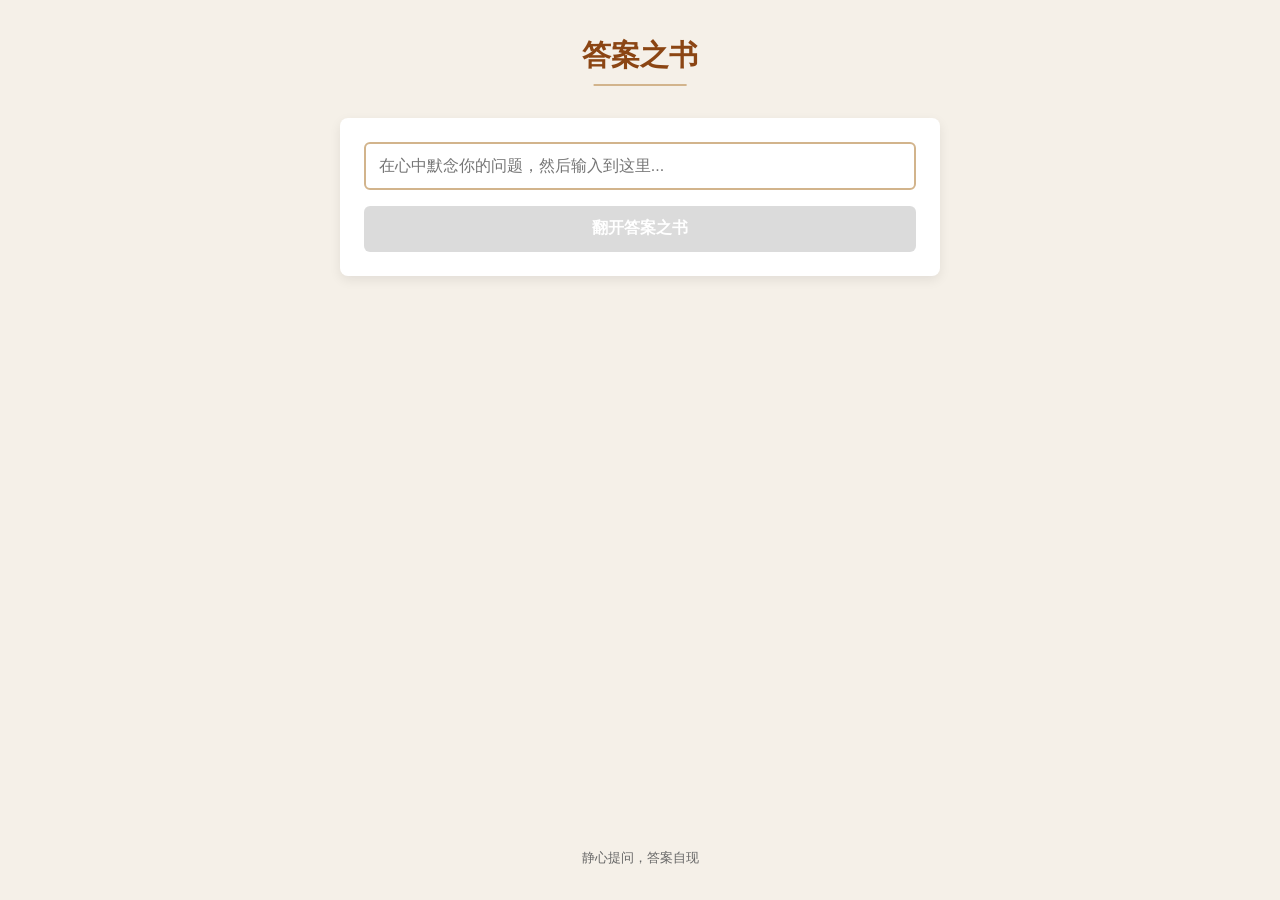
==== daan/index.html @ b52d125b "Create index.html" ====
<!DOCTYPE html>
<html lang="zh-CN">
<head>
    <meta charset="UTF-8">
    <meta name="viewport" content="width=device-width, initial-scale=1.0">
    <title>答案之书</title>
    <style>
        :root {
            --primary-color: #8b4513;
            --secondary-color: #d2b48c;
            --bg-color: #f5f0e8;
            --text-color: #333;
        }

        * {
            box-sizing: border-box;
            margin: 0;
            padding: 0;
        }

        body {
            font-family: 'Arial', sans-serif;
            background: var(--bg-color);
            color: var(--text-color);
            min-height: 100vh;
            display: flex;
            flex-direction: column;
            align-items: center;
            padding: 2rem;
            line-height: 1.6;
        }

        header {
            text-align: center;
            margin-bottom: 2rem;
        }

        .book-cover {
            width: 120px;
            height: auto;
            margin-bottom: 1rem;
            border-radius: 4px;
            box-shadow: 0 4px 8px rgba(0, 0, 0, 0.1);
        }

        h1 {
            color: var(--primary-color);
            font-size: 1.8rem;
            position: relative;
            display: inline-block;
            padding-bottom: 0.5rem;
        }

        h1::after {
            content: '';
            position: absolute;
            bottom: 0;
            left: 50%;
            transform: translateX(-50%);
            width: 80%;
            height: 2px;
            background: var(--secondary-color);
        }

        .container {
            width: 100%;
            max-width: 600px;
        }

        .input-area {
            background: white;
            padding: 1.5rem;
            border-radius: 8px;
            box-shadow: 0 4px 12px rgba(0, 0, 0, 0.08);
            margin-bottom: 2rem;
        }

        #question {
            width: 100%;
            padding: 0.8rem;
            border: 2px solid var(--secondary-color);
            border-radius: 6px;
            font-size: 1rem;
            transition: border-color 0.3s;
        }

        #question:focus {
            outline: none;
            border-color: var(--primary-color);
        }

        #answer-btn {
            width: 100%;
            padding: 0.8rem;
            margin-top: 1rem;
            background: var(--secondary-color);
            color: white;
            border: none;
            border-radius: 6px;
            font-size: 1rem;
            font-weight: bold;
            cursor: pointer;
            transition: all 0.3s;
        }

        #answer-btn:disabled {
            background: #cccccc;
            cursor: not-allowed;
            opacity: 0.7;
        }

        #answer-btn:not(:disabled):hover {
            background: var(--primary-color);
            transform: translateY(-2px);
            box-shadow: 0 4px 8px rgba(0, 0, 0, 0.1);
        }

        .answer-container {
            background: white;
            padding: 1.5rem;
            border-radius: 8px;
            box-shadow: 0 4px 12px rgba(0, 0, 0, 0.08);
            opacity: 0;
            height: 0;
            overflow: hidden;
            transition: all 0.5s ease;
        }

        .answer-container.show {
            opacity: 1;
            height: auto;
            min-height: 150px;
            margin-bottom: 2rem;
        }

        .page-number {
            font-size: 0.9rem;
            color: var(--primary-color);
            margin-bottom: 0.5rem;
            font-style: italic;
        }

        .answer-text {
            font-size: 1.1rem;
            white-space: pre-line;
        }

        footer {
            margin-top: auto;
            font-size: 0.8rem;
            color: #666;
            text-align: center;
            padding-top: 2rem;
        }

        @media (max-width: 480px) {
            body {
                padding: 1rem;
            }
            
            h1 {
                font-size: 1.5rem;
            }
        }
    </style>
</head>
<body>
    <header>
        <h1>答案之书</h1>
    </header>

    <div class="container">
        <div class="input-area">
            <input type="text" 
                   id="question" 
                   placeholder="在心中默念你的问题，然后输入到这里..." 
                   aria-label="输入你的问题">
            <button id="answer-btn" disabled>翻开答案之书</button>
        </div>

        <div class="answer-container" id="answer-container">
            <div class="page-number">第 <span id="page-num">--</span> 页</div>
            <div class="answer-text" id="answer-text"></div>
        </div>
    </div>

    <footer>
        <p>静心提问，答案自现</p>
    </footer>

    <script>
        // 模块化答案库
        const AnswerBook = {
            answers: [
    { "page": 1, "text": "别失望" },
    { "page": 2, "text": "不必为你无法控制的事情而担心" },
    { "page": 3, "text": "不要忘记微笑" },
    { "page": 4, "text": "阳光" },
    { "page": 5, "text": "挥手道别" },
    { "page": 6, "text": "你失去的某天会以不同的方式归还于你" },
    { "page": 7, "text": "你的状态很不对" },
    { "page": 8, "text": "这是个麻烦" },
    { "page": 9, "text": "你或许需要突破" },
    { "page": 10, "text": "放弃" },
    { "page": 11, "text": "你唯一能做的只有把握现在" },
    { "page": 12, "text": "学会珍惜" },
    { "page": 13, "text": "改变心情" },
    { "page": 14, "text": "一直走下去" },
    { "page": 15, "text": "优秀" },
    { "page": 16, "text": "坚持不解的努力" },
    { "page": 17, "text": "不适合" },
    { "page": 18, "text": "愉快生活" },
    { "page": 19, "text": "终点" },
    { "page": 20, "text": "换一个方向" },
    { "page": 21, "text": "岁月静好" },
    { "page": 22, "text": "放轻松这很简单" },
    { "page": 23, "text": "早点儿开始" },
    { "page": 24, "text": "不要后悔" },
    { "page": 25, "text": "也许会退到" },
    { "page": 26, "text": "沉默" },
    { "page": 27, "text": "好像平凡了点" },
    { "page": 28, "text": "糊涂一点更好" },
    { "page": 29, "text": "善待自己" },
    { "page": 30, "text": "放手" },
    { "page": 31, "text": "呼吸一下新鲜空气" },
    { "page": 32, "text": "没有答案" },
    { "page": 33, "text": "感恩，运气会越来越好" },
    { "page": 34, "text": "原谅" },
    { "page": 35, "text": "自我欣赏" },
    { "page": 36, "text": "复杂的事情简单做" },
    { "page": 37, "text": "学会自己保护自己" },
    { "page": 38, "text": "奇迹" },
    { "page": 39, "text": "给自己一个肯定" },
    { "page": 40, "text": "甜" },
    { "page": 41, "text": "摆正心态" },
    { "page": 42, "text": "种下满足，收获幸福" },
    { "page": 43, "text": "把握现在" },
    { "page": 44, "text": "学会好奇" },
    { "page": 45, "text": "最美丽的一天" },
    { "page": 46, "text": "彼岸" },
    { "page": 47, "text": "停止" },
    { "page": 48, "text": "坚强" },
    { "page": 49, "text": "永恒" },
    { "page": 50, "text": "常常是最后一把钥匙打开了神殿门" },
    { "page": 51, "text": "不要刻意隐藏" },
    { "page": 52, "text": "停止悲伤" },
    { "page": 53, "text": "不要刻意压抑" },
    { "page": 54, "text": "背不动的就放下" },
    { "page": 55, "text": "不要怕" },
    { "page": 56, "text": "安静" },
    { "page": 57, "text": "想念" },
    { "page": 58, "text": "驻足静立" },
    { "page": 59, "text": "活下去" },
    { "page": 60, "text": "去爱" },
    { "page": 61, "text": "回家" },
    { "page": 62, "text": "未解之谜" },
    { "page": 63, "text": "相遇" },
    { "page": 64, "text": "陌生人" },
    { "page": 65, "text": "告别" },
    { "page": 66, "text": "本能" },
    { "page": 67, "text": "取暖" },
    { "page": 68, "text": "重逢" },
    { "page": 69, "text": "不要去忘记" },
    { "page": 70, "text": "自信起来吧" },
    { "page": 71, "text": "爱" },
    { "page": 72, "text": "接受那些消失的" },
    { "page": 73, "text": "到此为止" },
    { "page": 74, "text": "一步之遥" },
    { "page": 75, "text": "保存" },
    { "page": 76, "text": "虚无的关系" },
    { "page": 77, "text": "时间有限" },
    { "page": 78, "text": "迷失的世界" },
    { "page": 79, "text": "慢下来" },
    { "page": 80, "text": "可怕" },
    { "page": 81, "text": "了不起" },
    { "page": 82, "text": "一个正在到来的晴天" },
    { "page": 83, "text": "好天气" },
    { "page": 84, "text": "旧梦" },
    { "page": 85, "text": "挽留" },
    { "page": 86, "text": "逆水行舟" },
    { "page": 87, "text": "被排挤" },
    { "page": 88, "text": "可以期待的未来" },
    { "page": 89, "text": "平平安安" },
    { "page": 90, "text": "挥别错的" },
    { "page": 91, "text": "朴素" },
    { "page": 92, "text": "成为了事实" },
    { "page": 93, "text": "萌芽" },
    { "page": 94, "text": "有一些重要的事" },
    { "page": 95, "text": "让你泪流满脸的" },
    { "page": 96, "text": "不知所措" },
    { "page": 97, "text": "给人依赖" },
    { "page": 98, "text": "对未知前途的期盼" },
    { "page": 99, "text": "用平淡的心态去追求" },
    { "page": 100, "text": "一切皆有可能" },           
    { "page": 101, "text": "控制自己的情绪" },
    { "page": 102, "text": "一切顺其自然" },
    { "page": 103, "text": "一条没有鲜花的道路" },
    { "page": 104, "text": "得不到别人的认同" },
    { "page": 105, "text": "暂且不要判断" },
    { "page": 106, "text": "不要一成不变" },
    { "page": 107, "text": "学会认错" },
    { "page": 108, "text": "你祈求的一切顺利" },
    { "page": 109, "text": "享受全心全意的付出" },
    { "page": 110, "text": "站在了最重要的地方" },
    { "page": 111, "text": "捕风捉影" },
    { "page": 112, "text": "欢天喜地" },
    { "page": 113, "text": "轮回" },
    { "page": 114, "text": "你无法继续沉睡" },
    { "page": 115, "text": "得到了多数的支持" },
    { "page": 116, "text": "十分好的预感" },
    { "page": 117, "text": "背叛" },
    { "page": 118, "text": "盛开" },
    { "page": 119, "text": "学会改变什么" },
    { "page": 120, "text": "最划算的交换" },
    { "page": 121, "text": "退后一厘米" },
    { "page": 122, "text": "这真是一个奇怪的问题" },
    { "page": 123, "text": "用力活着" },
    { "page": 124, "text": "成长" },
    { "page": 125, "text": "最好的事情正要发生" },
    { "page": 126, "text": "没有什么是对的" },
    { "page": 127, "text": "堕落" },
    { "page": 128, "text": "多余" },
    { "page": 129, "text": "必须努力奔跑起来" },
    { "page": 130, "text": "会有人陪着你" },
    { "page": 131, "text": "驾驭" },
    { "page": 132, "text": "站起来去战斗" },
    { "page": 133, "text": "不要看轻别人" },
    { "page": 134, "text": "多读一本书" },
    { "page": 135, "text": "下一页才是你的人生答案" },
    { "page": 136, "text": "出发" },
    { "page": 137, "text": "差不多得了" },
    { "page": 138, "text": "不要给人添麻烦" },
    { "page": 139, "text": "一个人的细水长流" },
    { "page": 140, "text": "左边" },
    { "page": 141, "text": "有人浪费了你的时间" },
    { "page": 142, "text": "最后什么都没改变" },
    { "page": 143, "text": "对，去吧！" },
    { "page": 144, "text": "扔掉这些东西" },
    { "page": 145, "text": "有些人开始慌乱" },
    { "page": 146, "text": "找回自己" },
    { "page": 147, "text": "重生" },
    { "page": 148, "text": "慢些，我们就会更快" },
    { "page": 149, "text": "一个人的朝圣" },
    { "page": 150, "text": "孤单" },
    { "page": 151, "text": "下一个天亮" },
    { "page": 152, "text": "独角戏" },
    { "page": 153, "text": "平凡之路" },
    { "page": 154, "text": "直面残酷" },
    { "page": 155, "text": "泡沫" },
    { "page": 156, "text": "你大概会受点伤" },
    { "page": 157, "text": "远行" },
    { "page": 158, "text": "一直在找什么" },
    { "page": 159, "text": "回头看看" },
    { "page": 160, "text": "唤醒沉睡的你" },
    { "page": 161, "text": "也许会有好转" },
    { "page": 162, "text": "烦恼快要消失了" },
    { "page": 163, "text": "一无所有" },
    { "page": 164, "text": "显得有些唐突" },
    { "page": 165, "text": "迷人的危险" },
    { "page": 166, "text": "结束倒计时" },
    { "page": 167, "text": "第二次被伤害的机会" },
    { "page": 168, "text": "并不会让你高兴" },
    { "page": 169, "text": "没什么放不下" },
    { "page": 170, "text": "等待" },
    { "page": 171, "text": "永远不会愈合的伤口" },
    { "page": 172, "text": "骗不到自己" },
    { "page": 173, "text": "悄悄躲开" },
    { "page": 174, "text": "一场完美的悲剧" },
    { "page": 175, "text": "寻寻觅觅" },
    { "page": 176, "text": "不要做出任何决定" },
    { "page": 177, "text": "开心的肯定" },
    { "page": 178, "text": "浪费光阴" },
    { "page": 179, "text": "保密" },
    { "page": 180, "text": "被唾弃的决定" },
    { "page": 181, "text": "停止向前" },
    { "page": 182, "text": "有点儿意思" },
    { "page": 183, "text": "谢谢" },
    { "page": 184, "text": "再也不要见" },
    { "page": 185, "text": "完美时刻" },
    { "page": 186, "text": "会让你痛苦的" },
    { "page": 187, "text": "僵持不下" },
    { "page": 188, "text": "必不可少" },
    { "page": 189, "text": "对不起" },
    { "page": 190, "text": "试着慷概一点儿" },
    { "page": 191, "text": "这不是能犹豫的事儿" },
    { "page": 192, "text": "同意" },
    { "page": 193, "text": "试着安静一会儿" },
    { "page": 194, "text": "默默无闻" },
    { "page": 195, "text": "虚空" },
    { "page": 196, "text": "戒掉过分的急躁" },
    { "page": 197, "text": "不要隐藏起来" },
    { "page": 198, "text": "其实大家都知道" },
    { "page": 199, "text": "会被一直依赖的" },
    { "page": 200, "text": "全部给它" },
    { "page": 201, "text": "坚持了不该坚持的" },
    { "page": 202, "text": "你好像舍不得" },
    { "page": 203, "text": "有点儿心疼" },
    { "page": 204, "text": "轻而易举的伤害" },
    { "page": 205, "text": "卑微的等待" },
    { "page": 206, "text": "你有必要傻一点" },
    { "page": 207, "text": "一成不变" },
    { "page": 208, "text": "你会忘记它" },
    { "page": 209, "text": "禁言" },
    { "page": 210, "text": "只是一场梦" },
    { "page": 211, "text": "你要勇敢的离开" },
    { "page": 212, "text": "拼凑不了的昨天" },
    { "page": 213, "text": "容易被操控" },
    { "page": 214, "text": "尽你最大的能力" },
    { "page": 215, "text": "去忘记" },
    { "page": 216, "text": "大家好像都不认同" },
    { "page": 217, "text": "认真起来" },
    { "page": 218, "text": "值得去做的事" },
    { "page": 219, "text": "是" },
    { "page": 220, "text": "白日梦" },
    { "page": 221, "text": "转个身忘记吧" },
    { "page": 222, "text": "你可能会比较悲伤" },
    { "page": 223, "text": "这绝对是个好主意" },
    { "page": 224, "text": "好的指引" },
    { "page": 225, "text": "不是" },
    { "page": 226, "text": "充满未知的迷惑" },
    { "page": 227, "text": "光明的" },
    { "page": 228, "text": "幼稚又可笑" },
    { "page": 229, "text": "你很幸运" },
    { "page": 230, "text": "机会就在眼前" },
    { "page": 231, "text": "不如忘掉这个问题" },
    { "page": 232, "text": "又干净又明亮" },
    { "page": 233, "text": "专注一点" },
    { "page": 234, "text": "殊途同归" },
    { "page": 235, "text": "背道而驰" },
    { "page": 236, "text": "小迷糊" },
    { "page": 237, "text": "你在开玩笑吗" },
    { "page": 238, "text": "别难过你是最棒的" },
    { "page": 239, "text": "吃点东西冷静一下" },
    { "page": 240, "text": "这个大概会让你哭泣" },
    { "page": 241, "text": "高兴起来吧你这么厉害" },
    { "page": 242, "text": "别总想着过去了" },
    { "page": 243, "text": "捍卫它" },
    { "page": 244, "text": "无谓的徘徊" },
    { "page": 245, "text": "将要被击渍" },
    { "page": 246, "text": "不必耿耿于怀" },
    { "page": 247, "text": "放在心里吧这样比较好点" },
    { "page": 248, "text": "不用伪装到面目全非" },
    { "page": 249, "text": "别压抑自己的天性" },
    { "page": 250, "text": "一个人安安静静待一会儿" },
    { "page": 251, "text": "既然认准这条路，就不要去想走多久" },
    { "page": 252, "text": "大哭一场会好受点" },
    { "page": 253, "text": "总会慢慢淡去的" },
    { "page": 254, "text": "明天就会有新鲜事儿发生" },
    { "page": 255, "text": "这事情要靠缘分" },
    { "page": 256, "text": "太槽糕了" },
    { "page": 257, "text": "这是起跑线" },
    { "page": 258, "text": "没事，有我在" },
    { "page": 259, "text": "不要把所有表情都写在脸上" },
    { "page": 260, "text": "别人会对你苦笑" },
    { "page": 261, "text": "好像会很累" },
    { "page": 262, "text": "有人撑着你向前" },
    { "page": 263, "text": "你需要的只是勇气" },
    { "page": 264, "text": "不甘心的话就努力争取吧" },
    { "page": 265, "text": "无条件的付出" },
    { "page": 266, "text": "试着更快一些" },
    { "page": 267, "text": "这是昂贵的礼物" },
    { "page": 268, "text": "不能永远一成不变" },
    { "page": 269, "text": "甜蜜" },
    { "page": 270, "text": "会有一些困难" },
    { "page": 271, "text": "等待下一个故事的发生" },
    { "page": 272, "text": "试着面对自己真实的想法" },
    { "page": 273, "text": "这就是结局" },
    { "page": 274, "text": "心会冷掉" },
    { "page": 275, "text": "愿意并且相信" },
    { "page": 276, "text": "守护" },
    { "page": 277, "text": "将要奔赴一场未知的路程" },
    { "page": 278, "text": "隐忍" },
    { "page": 279, "text": "不必要的退让" },
    { "page": 280, "text": "这大概会让你有点寂寞" },
    { "page": 281, "text": "形同陌路" },
    { "page": 282, "text": "不要轻易去相信" },
    { "page": 283, "text": "可能会很累" },
    { "page": 284, "text": "有些人选择了离开" },
    { "page": 285, "text": "会让周围的人感觉到温暖" },
    { "page": 286, "text": "会有一个风光明媚的未来" },
    { "page": 287, "text": "大概要多想一会儿" },
    { "page": 288, "text": "值得肯定" },
    { "page": 289, "text": "好像会有很大的麻烦" },
    { "page": 290, "text": "注意一下周围" },
    { "page": 291, "text": "你将会有好的运气" },
    { "page": 292, "text": "大概吧" },
    { "page": 293, "text": "漂亮" },
    { "page": 294, "text": "你可能会失去一些东西" },
    { "page": 295, "text": "看见的都不是真的" },
    { "page": 296, "text": "苦涩" },
    { "page": 297, "text": "看向未来" },
    { "page": 298, "text": "笑" },
    { "page": 299, "text": "接受的终将会接受" },
    { "page": 300, "text": "保护你的温暖所在" },
    { "page": 301, "text": "这就是命" },
    { "page": 302, "text": "未来会变得特别繁忙" },
    { "page": 303, "text": "居心叵测" },
    { "page": 304, "text": "这简直太有趣了" },
    { "page": 305, "text": "胜券在握" },
    { "page": 306, "text": "突如其来的幸福" },
    { "page": 307, "text": "平分秋色" },
    { "page": 308, "text": "非常融洽" },
    { "page": 309, "text": "按照一定的规律到达了终点" },
    { "page": 310, "text": "平衡" },
    { "page": 311, "text": "残留的遗撼" },
    { "page": 312, "text": "拜拜" },
    { "page": 313, "text": "特别的见解" },
    { "page": 314, "text": "最特别的幸运" },
    { "page": 315, "text": "值得喝一杯" },
    { "page": 316, "text": "并不确定真伪" },
    { "page": 317, "text": "使人警惕起来" },
    { "page": 318, "text": "空想" }
 
            ],

            getRandomAnswer() {
                const randomIndex = Math.floor(Math.random() * this.answers.length);
                return this.answers[randomIndex];
            }
        };

        // DOM 控制器
        const DOMController = {
            elements: {
                questionInput: document.getElementById('question'),
                answerBtn: document.getElementById('answer-btn'),
                answerContainer: document.getElementById('answer-container'),
                pageNum: document.getElementById('page-num'),
                answerText: document.getElementById('answer-text')
            },

            init() {
                this.setupEventListeners();
            },

            setupEventListeners() {
                // 输入框监听
                this.elements.questionInput.addEventListener('input', () => {
                    const hasValue = this.elements.questionInput.value.trim().length > 0;
                    this.elements.answerBtn.disabled = !hasValue;
                });

                // 按钮点击事件
                this.elements.answerBtn.addEventListener('click', () => {
                    this.showAnswer();
                });

                // 回车键提交
                this.elements.questionInput.addEventListener('keypress', (e) => {
                    if (e.key === 'Enter' && !this.elements.answerBtn.disabled) {
                        this.showAnswer();
                    }
                });
            },

            showAnswer() {
                const question = this.elements.questionInput.value.trim();
                if (!question) return;

                // 获取随机答案
                const answer = AnswerBook.getRandomAnswer();

                // 更新DOM
                this.elements.pageNum.textContent = answer.page;
                this.elements.answerText.textContent = answer.text;
                
                // 显示答案区域
                this.elements.answerContainer.classList.add('show');

                // 清空问题（可选）
                // this.elements.questionInput.value = '';
            }
        };

        // 初始化
        document.addEventListener('DOMContentLoaded', () => {
            DOMController.init();
        });
    </script>
</body>
</html>
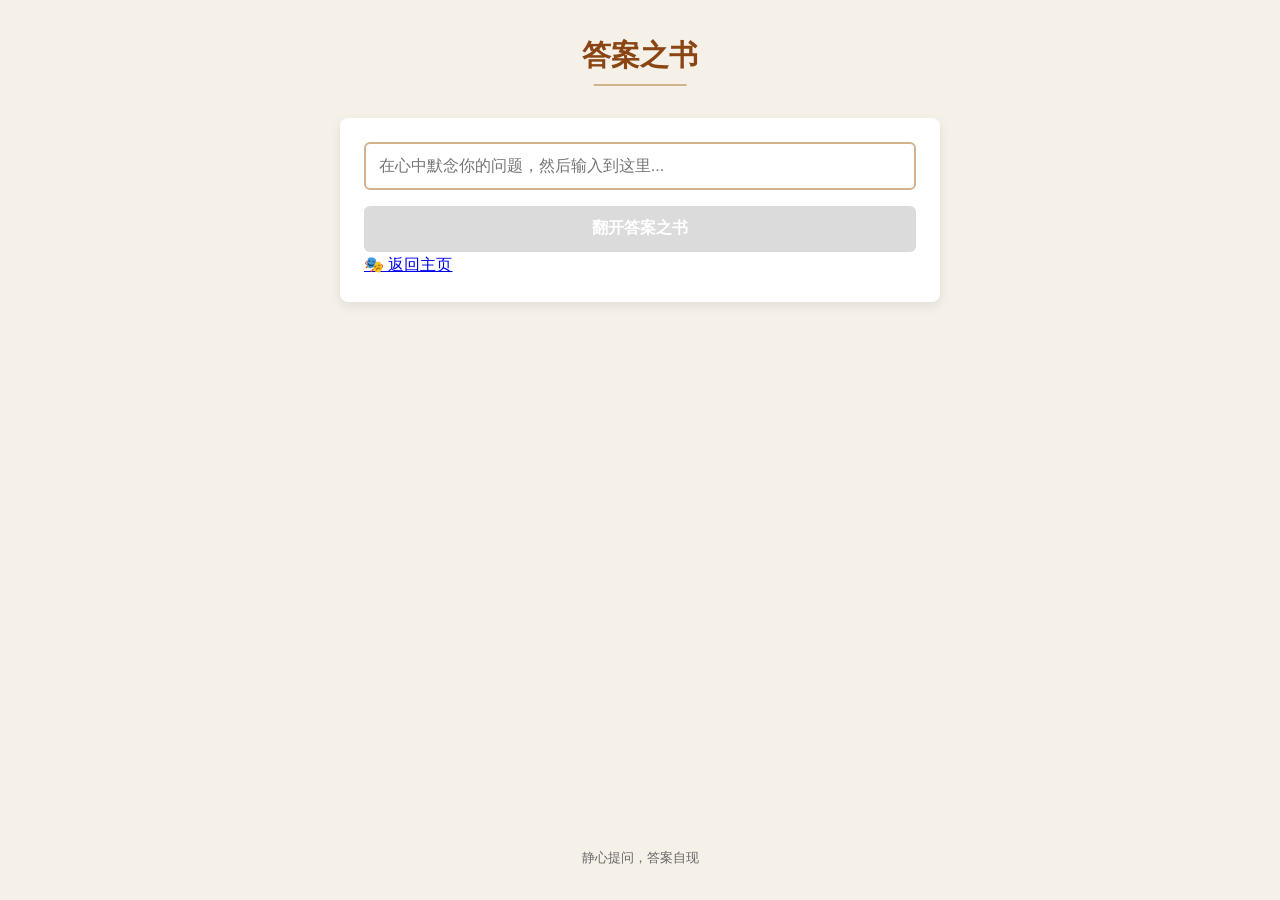
==== commit 7a688bb3: "Update index.html" ====
--- a/daan/index.html
+++ b/daan/index.html
@@ -176,6 +176,7 @@
                    placeholder="在心中默念你的问题，然后输入到这里..." 
                    aria-label="输入你的问题">
             <button id="answer-btn" disabled>翻开答案之书</button>
+            <a href="https://gusiyuan-lxy.github.io/webgame/" classclass="nav-btn">🎭 返回主页</a>
         </div>
 
         <div class="answer-container" id="answer-container">
